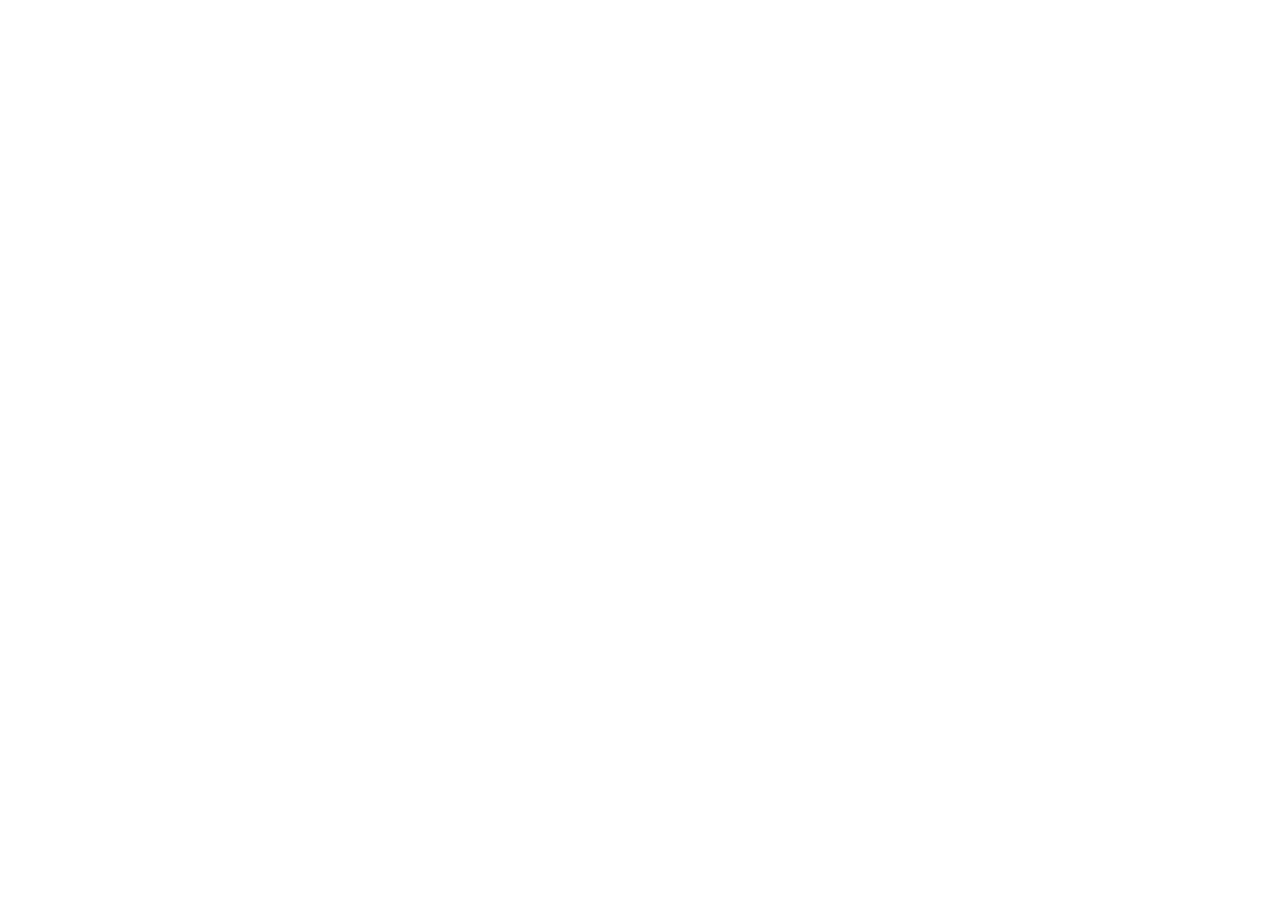
==== 03-jQuery/jquery-exercises-3/oefening 3/index.html @ 654380a2 "s" ====
<!DOCTYPE html>
<html lang="en">
    <!DOCTYPE html>
    <html lang="en">
    <head>
        <meta charset="UTF-8">
        <meta name="viewport" content="width=device-width, initial-scale=1.0">
        <meta http-equiv="X-UA-Compatible" content="ie=edge">
        <title>jQuery : Exercise 3</title>
    </head>
    <body>
        
    
        <script type="text/javascript" src="jquery-2.2.4.js"></script>
        <script type="text/javascript" src="main.js"></script>
    </body>
    </html>
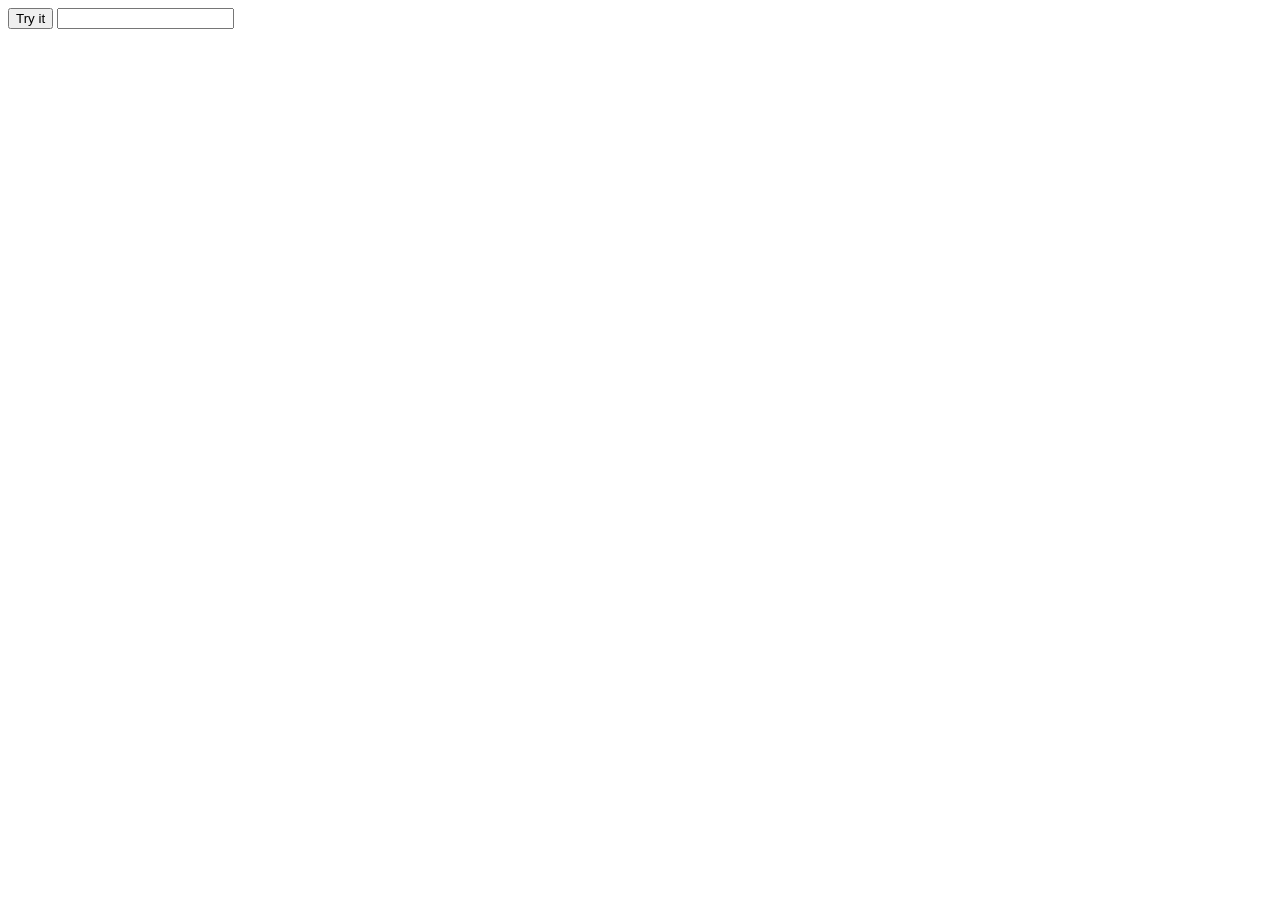
==== commit a115ae70: "s" ====
--- a/03-jQuery/jquery-exercises-3/oefening 3/index.html
+++ b/03-jQuery/jquery-exercises-3/oefening 3/index.html
@@ -10,7 +10,8 @@
     </head>
     <body>
         
-    
+        <button id="jos">Try it</button>
+        <input id="jef" type="text">
         <script type="text/javascript" src="jquery-2.2.4.js"></script>
         <script type="text/javascript" src="main.js"></script>
     </body>
